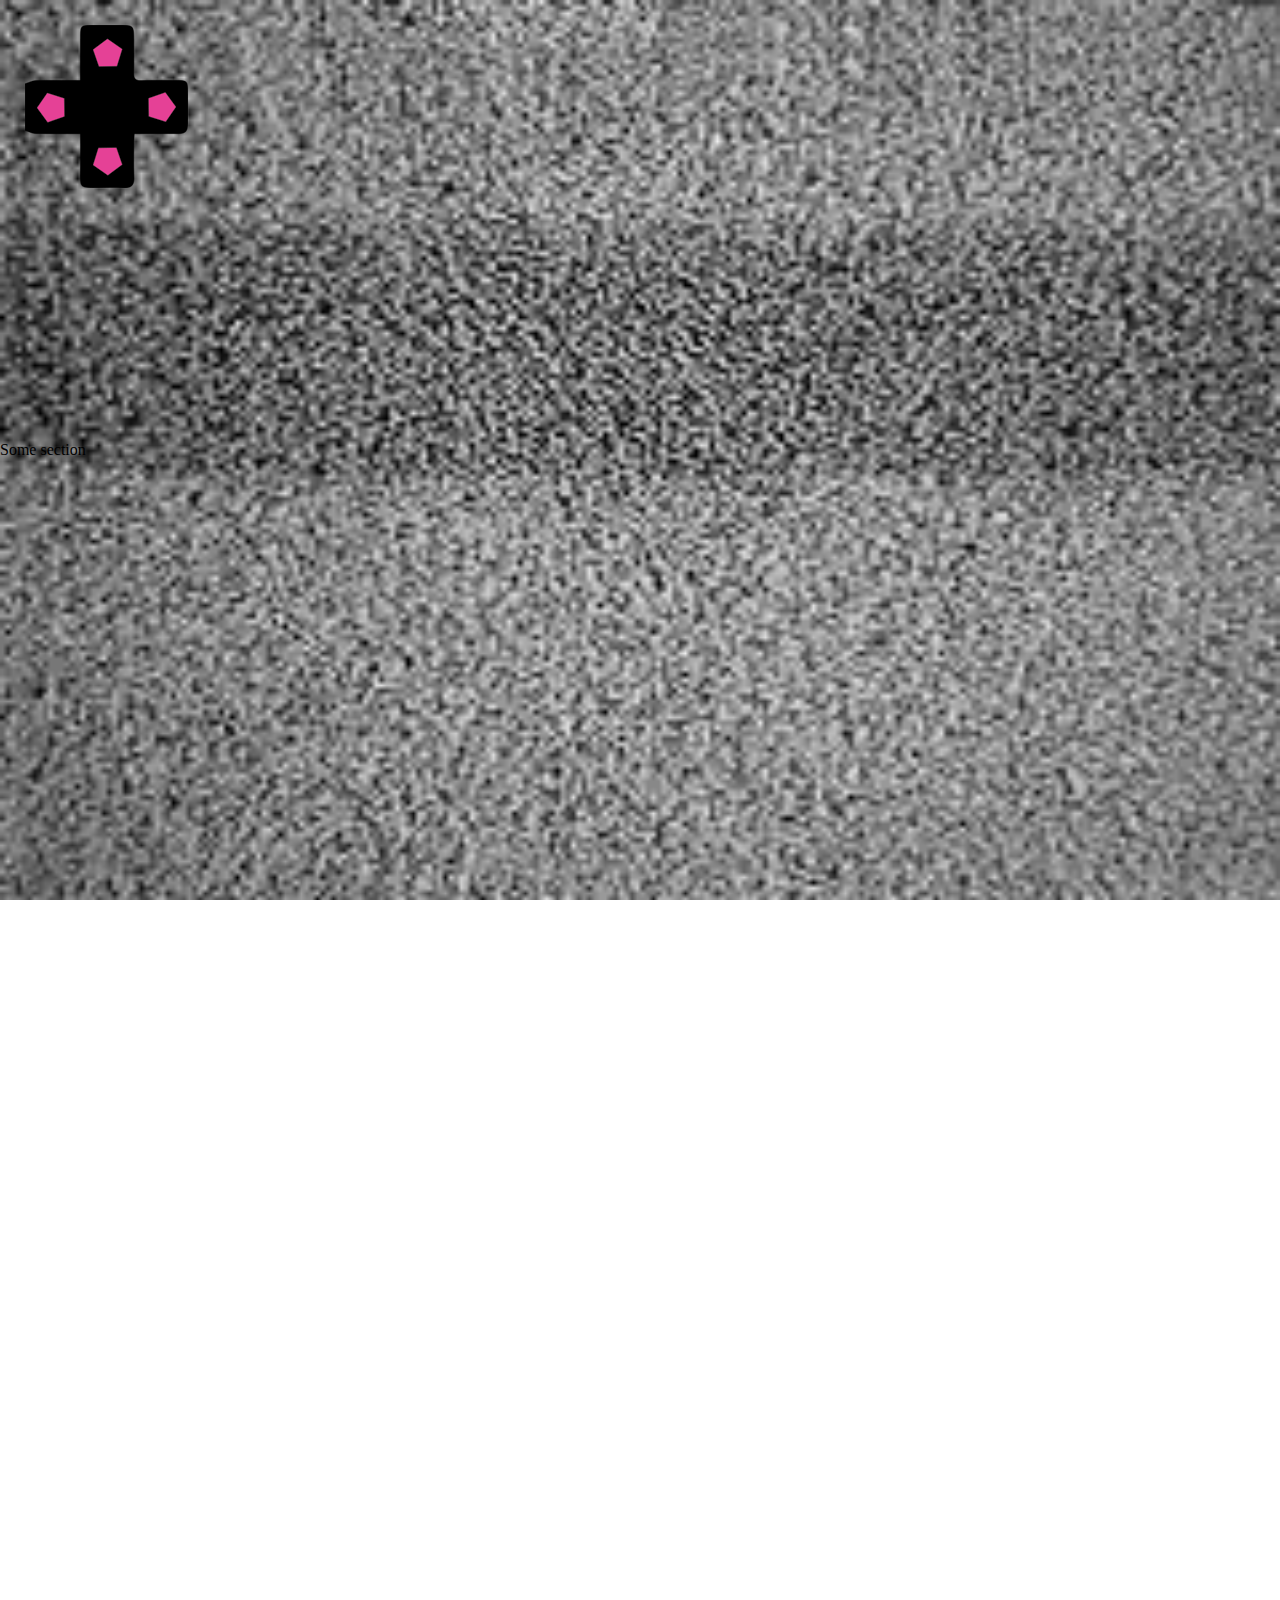
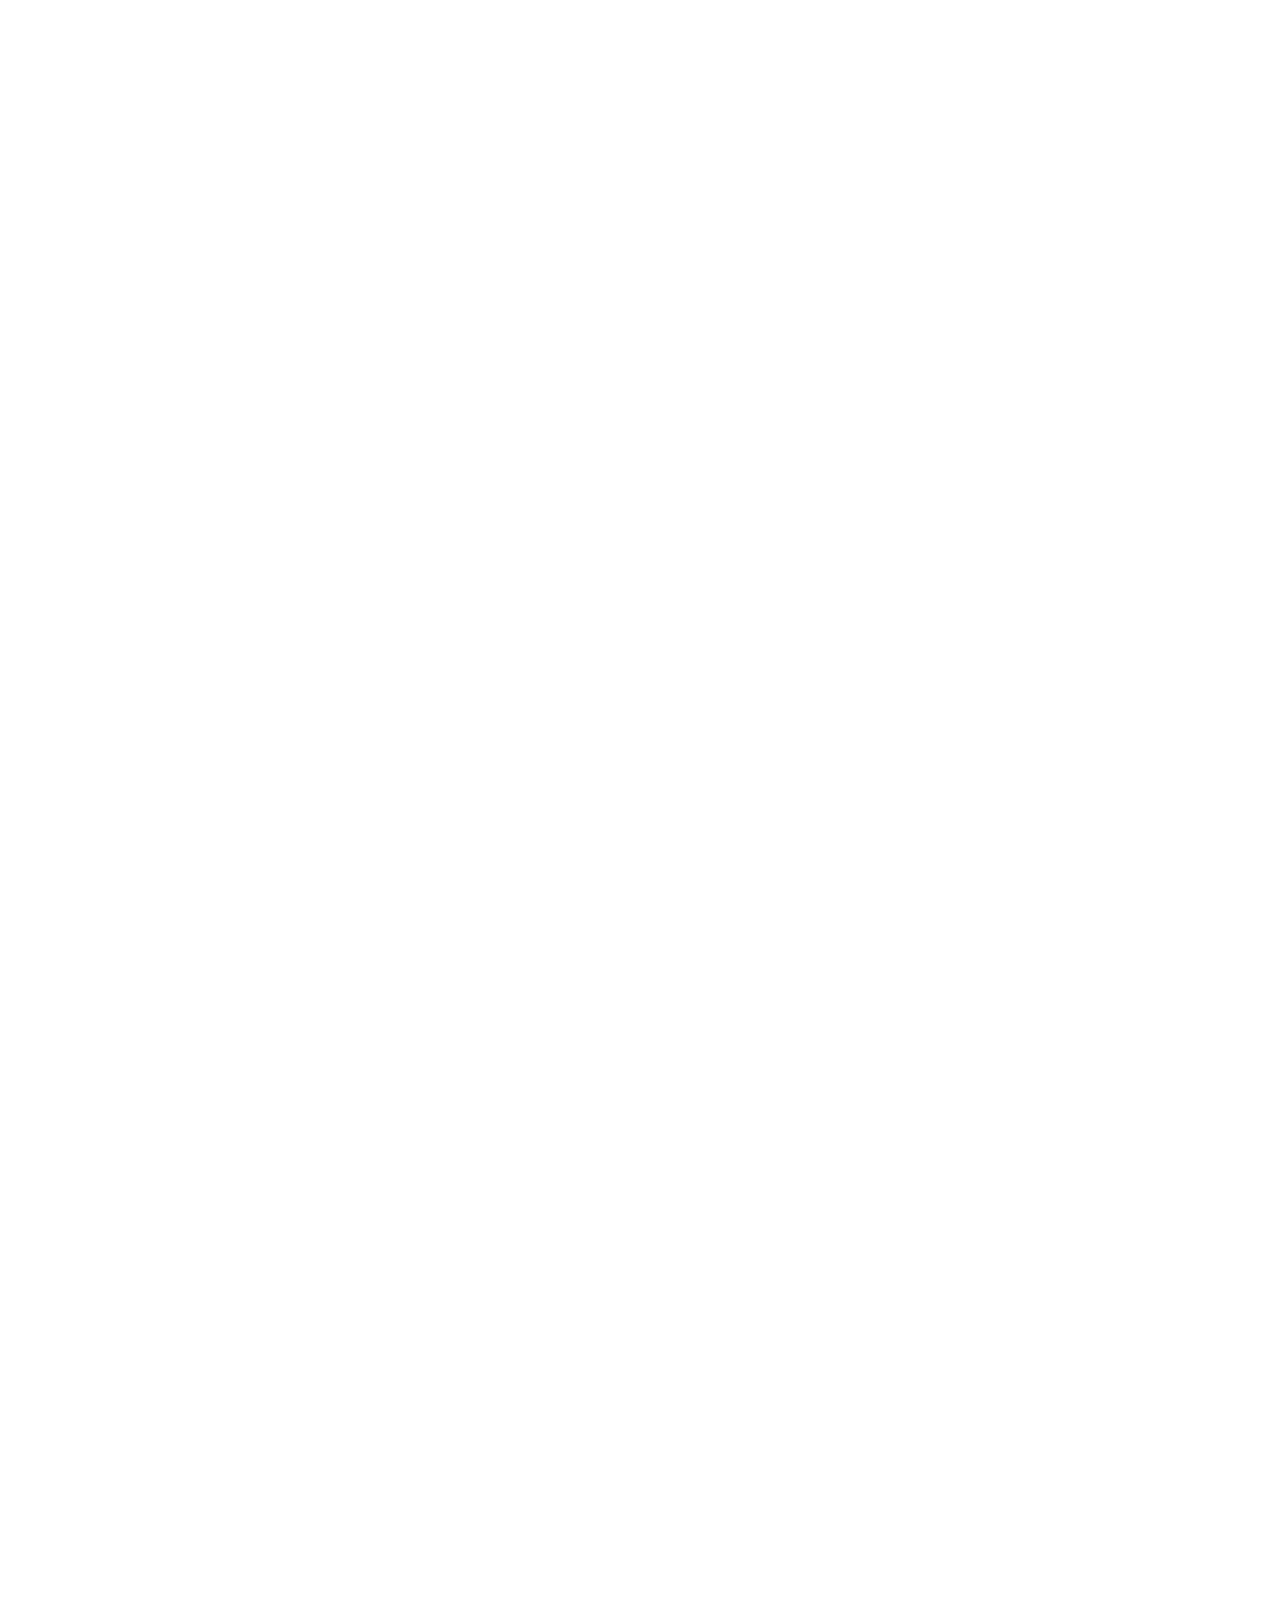
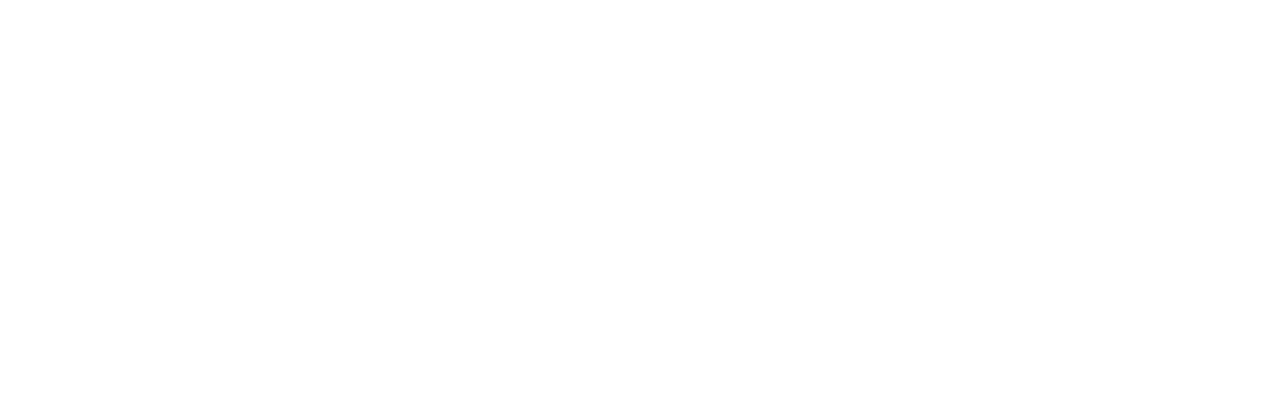
==== synth.html @ 0e1b06a0 "I don't even like JS" ====
<!-- // Copyright (c) 2014 RBIN.
//
//        .==.        .==.
//       //`^\\      //^`\\
//      // ^ ^\(\__/)/^ ^^\\
//     //^ ^^ ^/6  6\ ^^ ^ \\
//    //^ ^^ ^/( .. )\^ ^ ^ \\
//   // ^^ ^/\| v""v |/\^ ^ ^\\
//  // ^^/\/ /  `~~`  \ \/\^ ^\\
//  
///       HERE BE DRAGONS! -->

<!DOCTYPE html>
<html>
  <head>
    <title>&#9728; 80's SYNTHBOT &#9728;</title>
    <link rel="stylesheet" href="./css/creator.css" />
    <script src="http://ajax.googleapis.com/ajax/libs/jquery/1.10.2/jquery.min.js" ></script>
    <script src="./js/jquery.fullPage.min.js"></script>
    <script src="./js/jquery.easings.min.js"></script>
    <link rel="stylesheet" type="text/css" href="./css/jquery.fullPage.css" />
  </head>
  <body>

    <div id="Controls">
      <img src="img/controls.png" />
    </div>
      
    <div class="section">Some section</div>
    <div class="section">Some section</div>
    <div class="section">Some section</div>
    <div class="section">Some section</div>


    <script src="./js/synthbot.js"></script>
  </body>
</html>
---- css/creator.css ----
/*body:after
{
  content: url('../img/bieb1.png');
  display: none;
}*/

body {
  height: 100%;
  width: 100%;
  background: url('../img/bg.gif') no-repeat;
  background-size: cover;
  margin: 0 !important;
  padding: 0 !important;
}

body.SynthBot {
  height: 100%;
  width: 100%;
  background: none;
  margin: 0 !important;
  padding: 0 !important;
}

h1 {
  font-size: 30px;
  color: #fff;
  float: left;
}

.indexLogo {
  margin: 200px auto;
}

#indexScene {
  height: 100%;
  width: 100%;
  text-align: center;
}

#goPlay {
  height: 121px;
  width: 151px;
  margin-top: -200px;
}

#Controls {
  position: fixed;
  top: 25px;
  left: 25px;
  z-index: 9999;
}

/* TESTING DIV SCROLLS */
#Scene1 {
  background-color: #e54196;
}

#Scene2 {
  background-color: #000;  
}
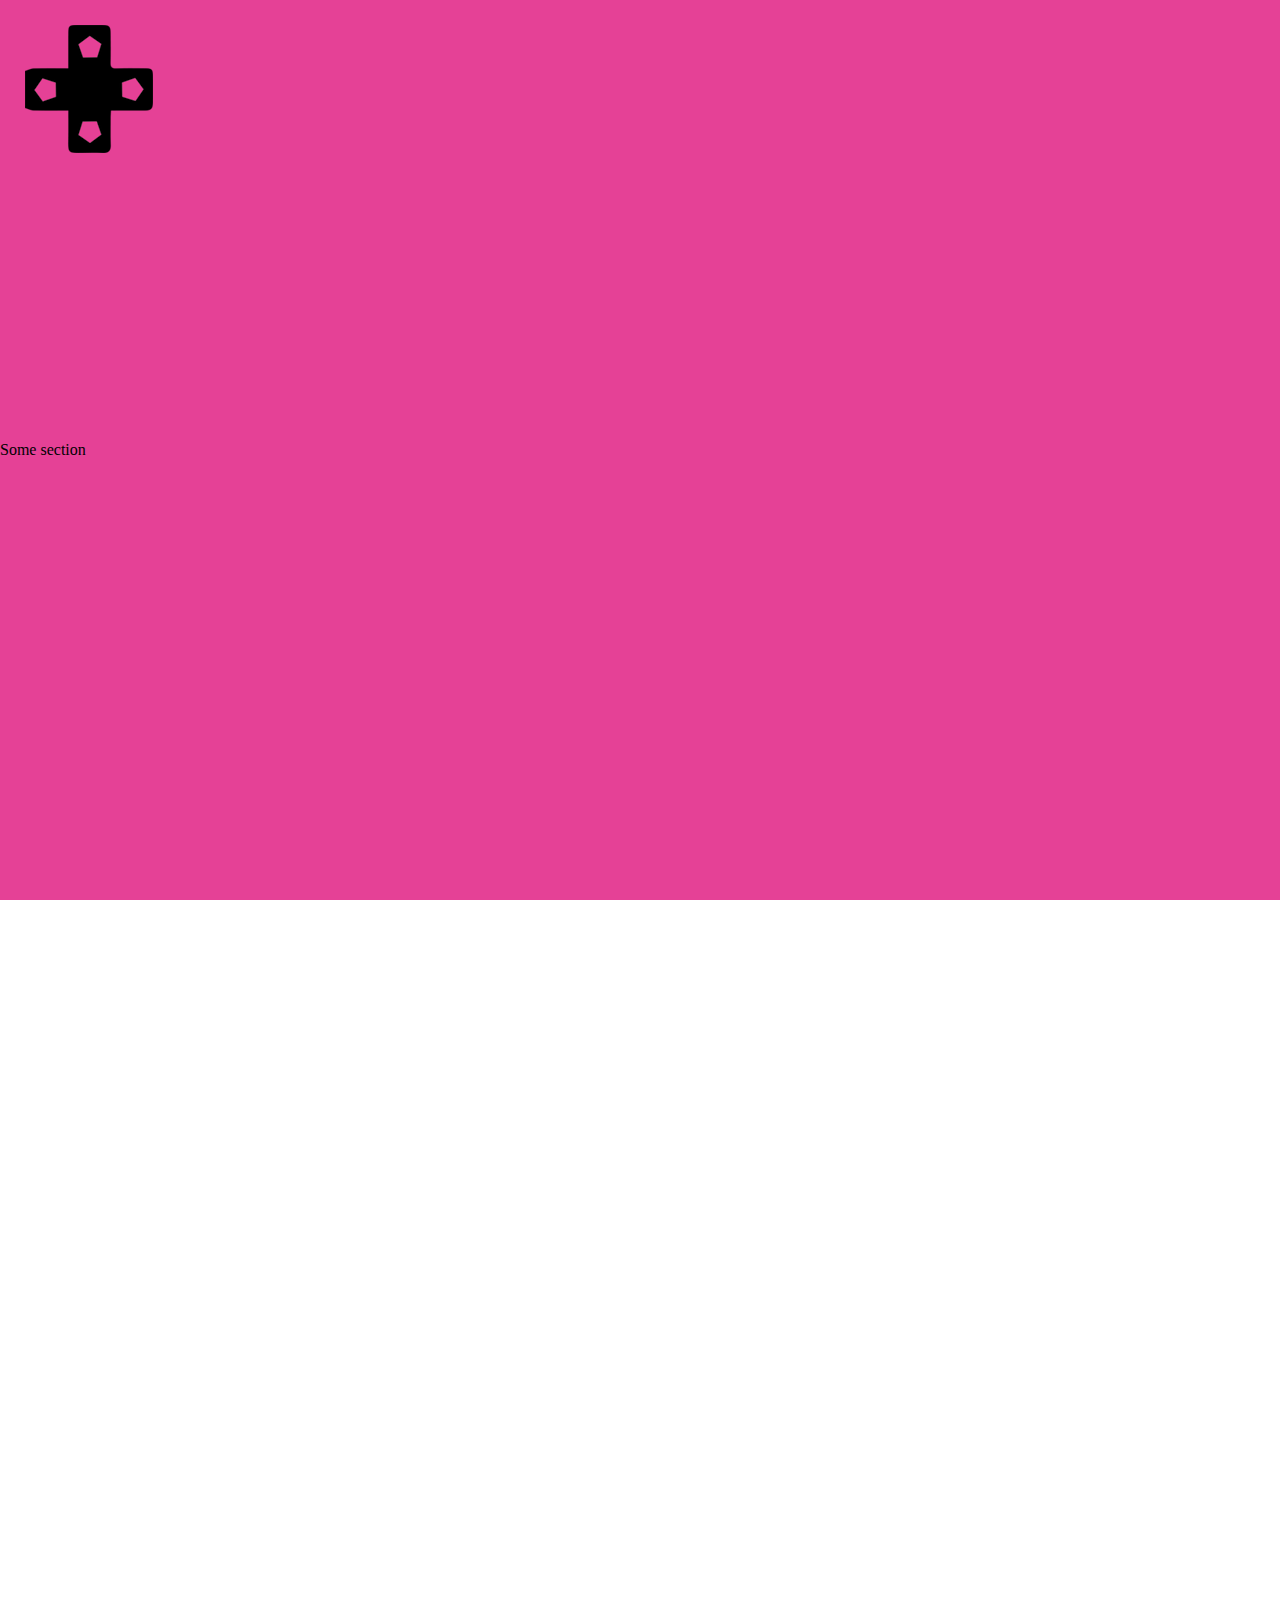
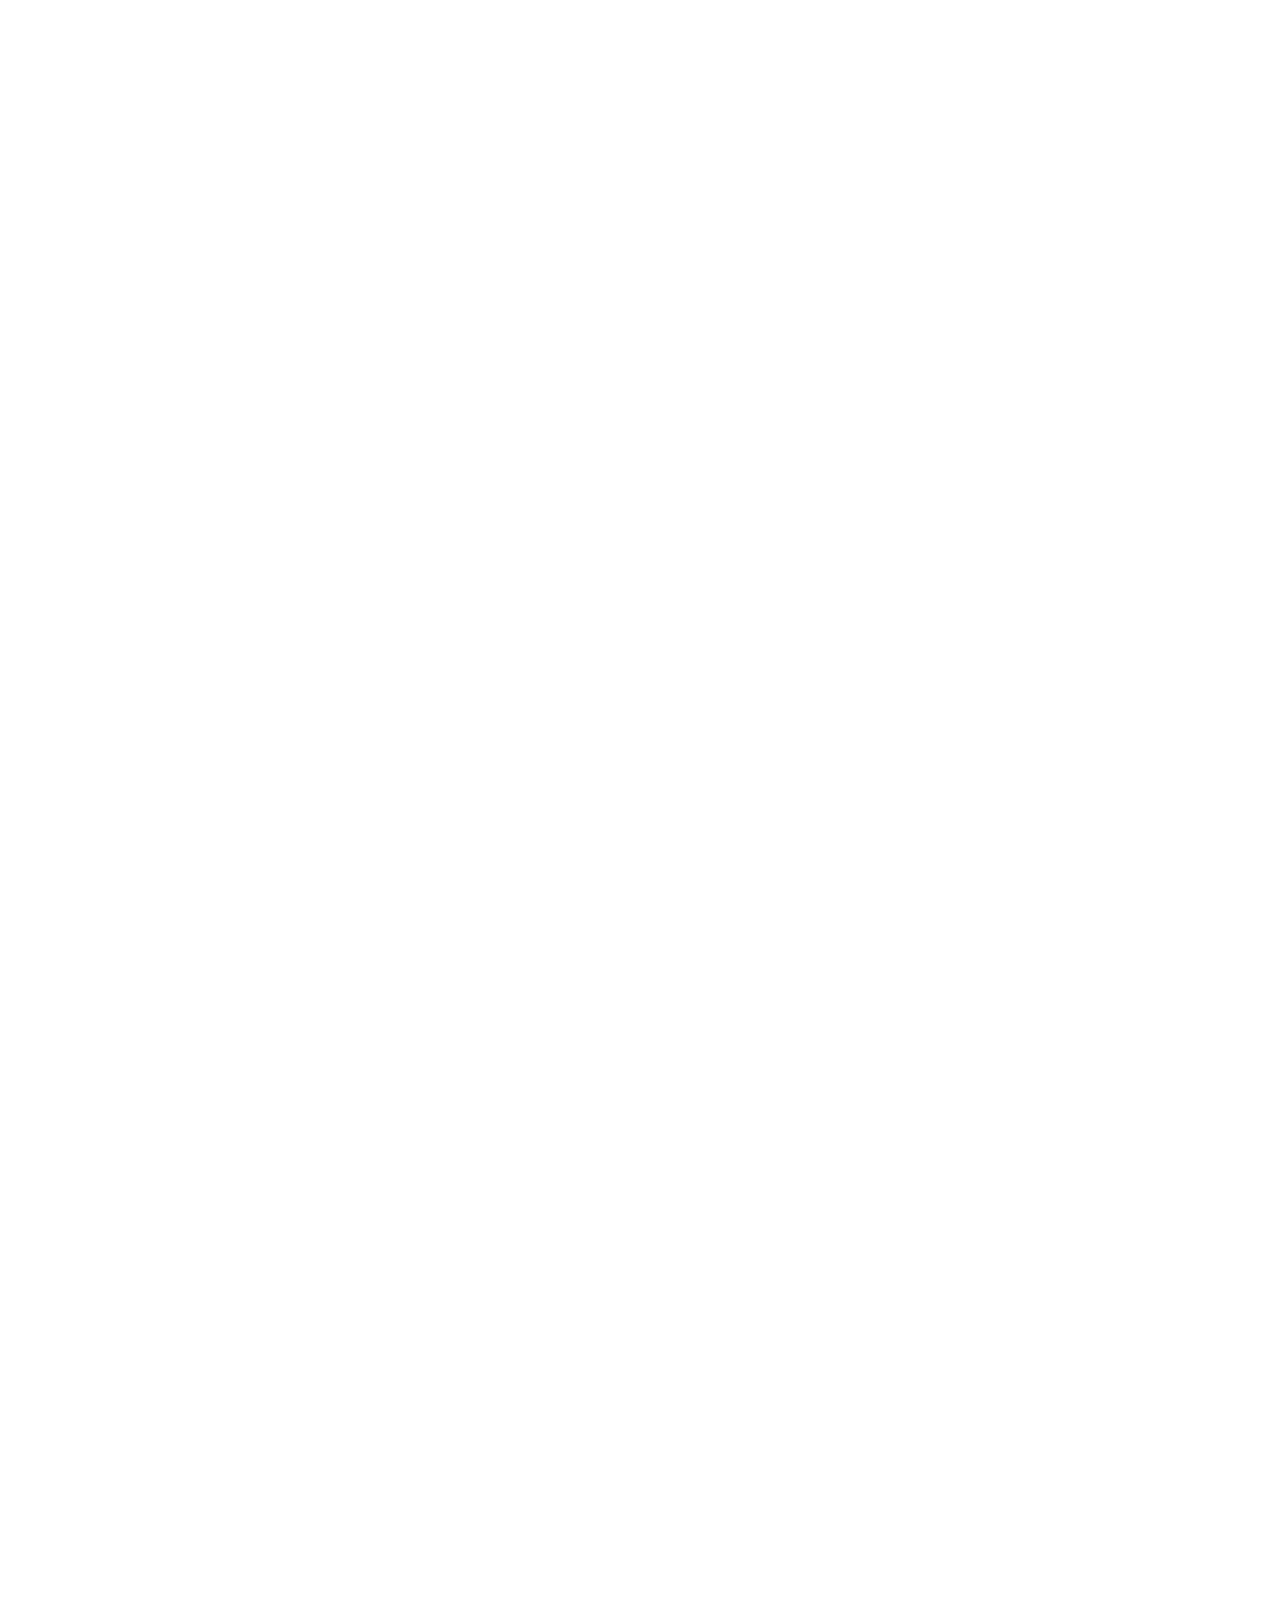
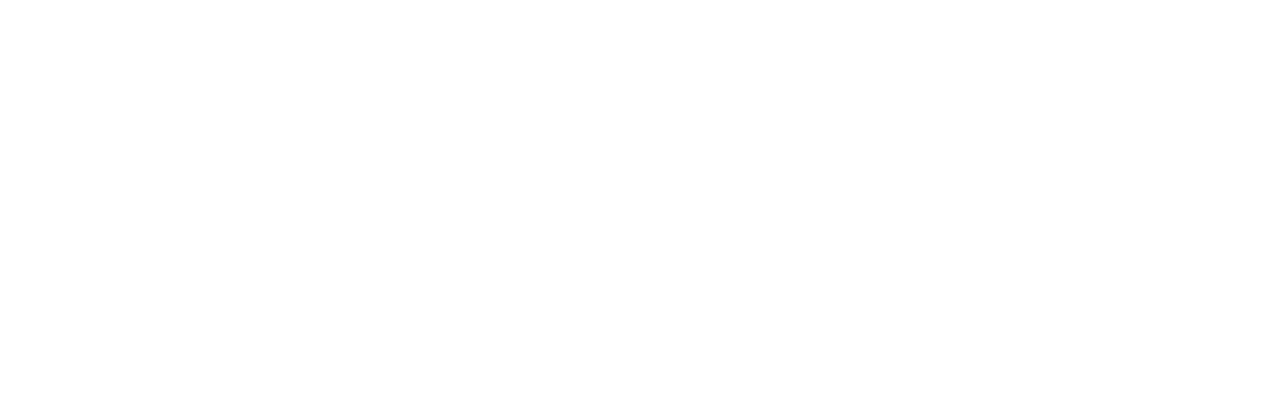
==== commit 61ac0c45: "LOLOLOL" ====
--- a/synth.html
+++ b/synth.html
@@ -26,8 +26,8 @@
       <img src="img/controls.png" />
     </div>
       
-    <div class="section">Some section</div>
-    <div class="section">Some section</div>
+    <div id="Scene1" class="section">Some section</div>
+    <div id="Scene2" class="section">Some section</div>
     <div class="section">Some section</div>
     <div class="section">Some section</div>
 
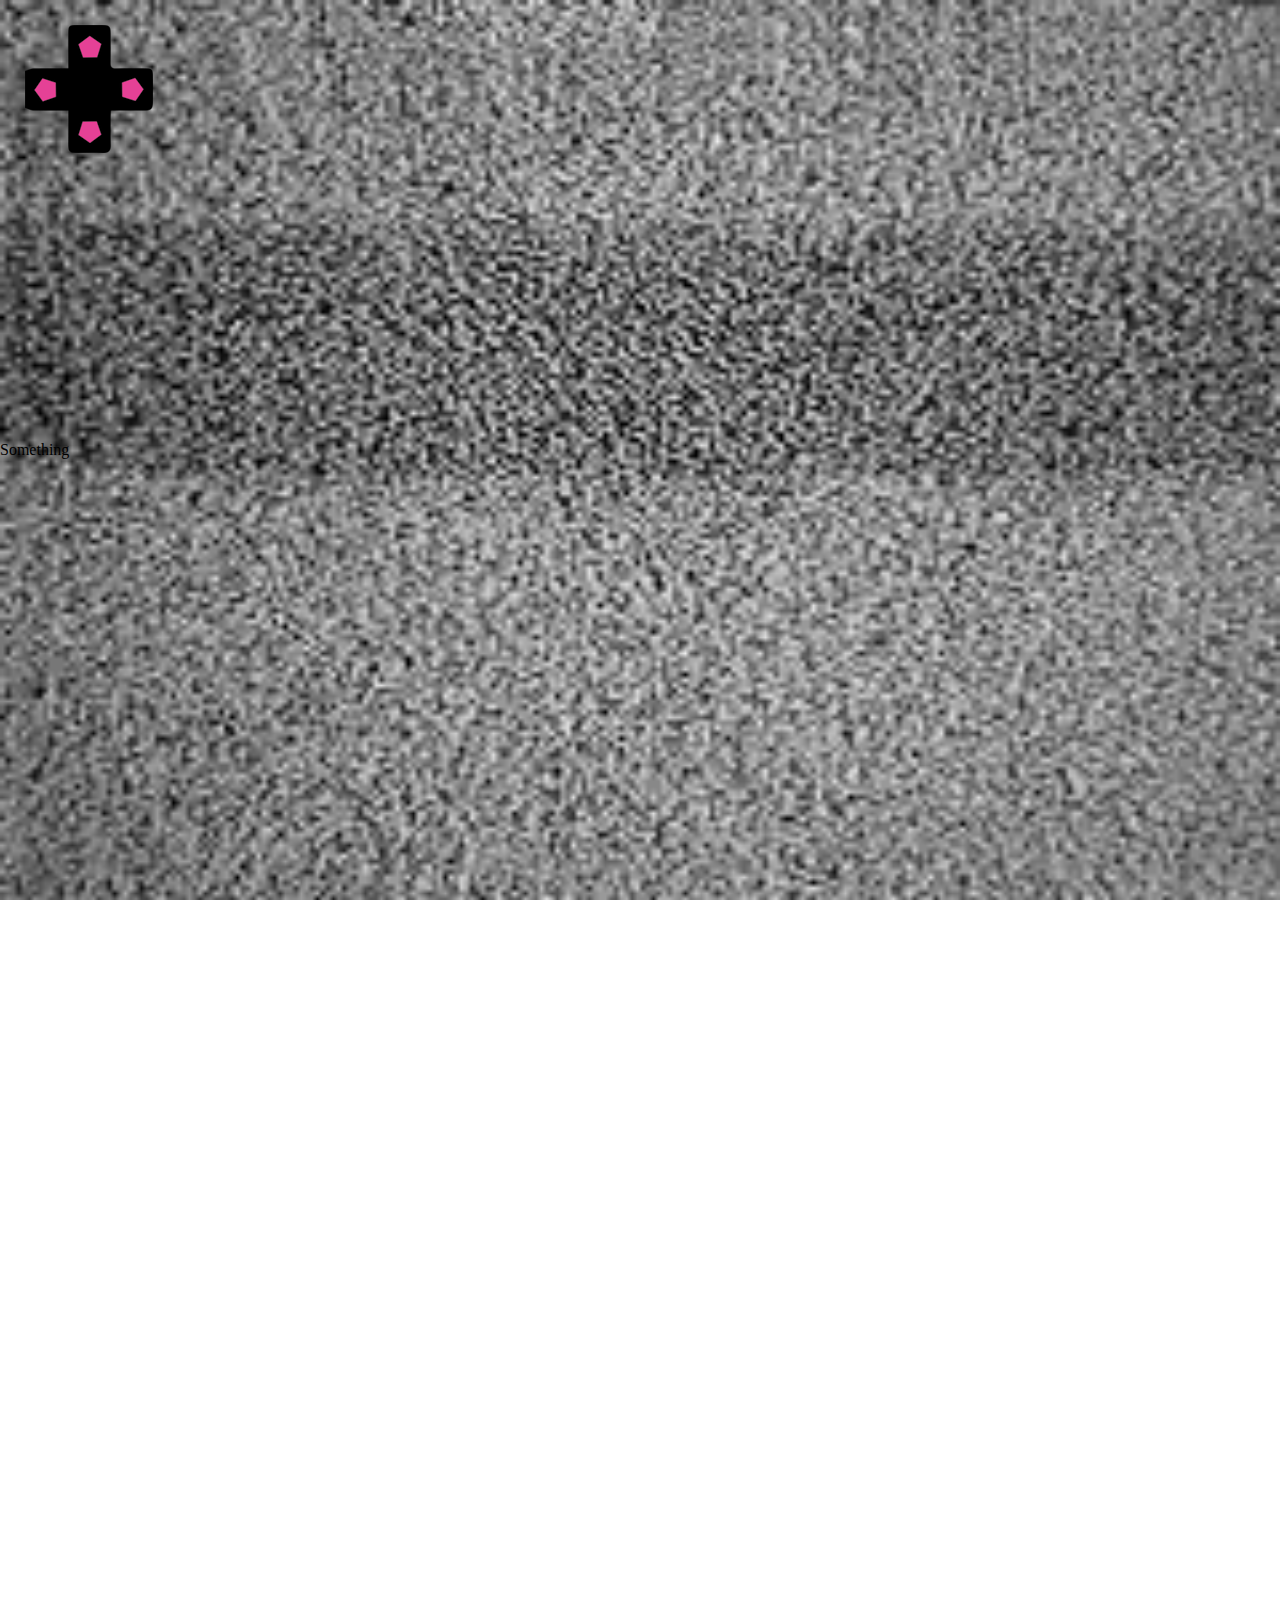
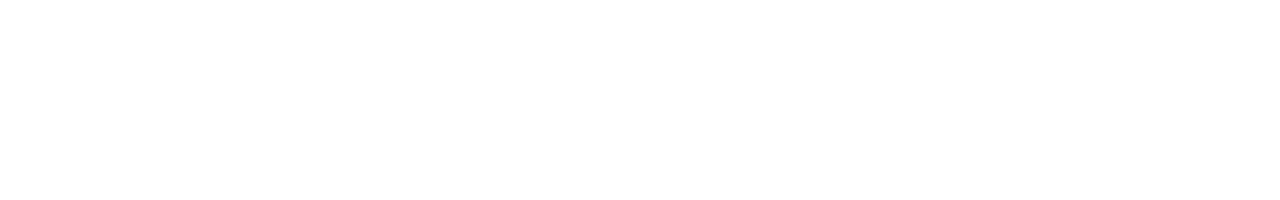
==== commit 5fc62a5d: "NOPE" ====
--- a/synth.html
+++ b/synth.html
@@ -18,6 +18,13 @@
     <script src="http://ajax.googleapis.com/ajax/libs/jquery/1.10.2/jquery.min.js" ></script>
     <script src="./js/jquery.fullPage.min.js"></script>
     <script src="./js/jquery.easings.min.js"></script>
+    <script>
+    var tag = document.createElement('script');
+
+        tag.src = "http://www.youtube.com/iframe_api";
+        var firstScriptTag = document.getElementsByTagName('script')[0];
+        firstScriptTag.parentNode.insertBefore(tag, firstScriptTag);
+    </script>
     <link rel="stylesheet" type="text/css" href="./css/jquery.fullPage.css" />
   </head>
   <body>
@@ -26,11 +33,9 @@
       <img src="img/controls.png" />
     </div>
       
-    <div id="Scene1" class="section">Some section</div>
-    <div id="Scene2" class="section">Some section</div>
-    <div class="section">Some section</div>
-    <div class="section">Some section</div>
-
+    <div id="bgytContainer" class="section">Something
+    </div>
+    <div id="Scene2" class="section">Something</div>
 
     <script src="./js/synthbot.js"></script>
   </body>
--- a/css/creator.css
+++ b/css/creator.css
@@ -56,7 +56,6 @@
 }
 
 #Scene2 {
-  background-color: #000;  
 }
 
 
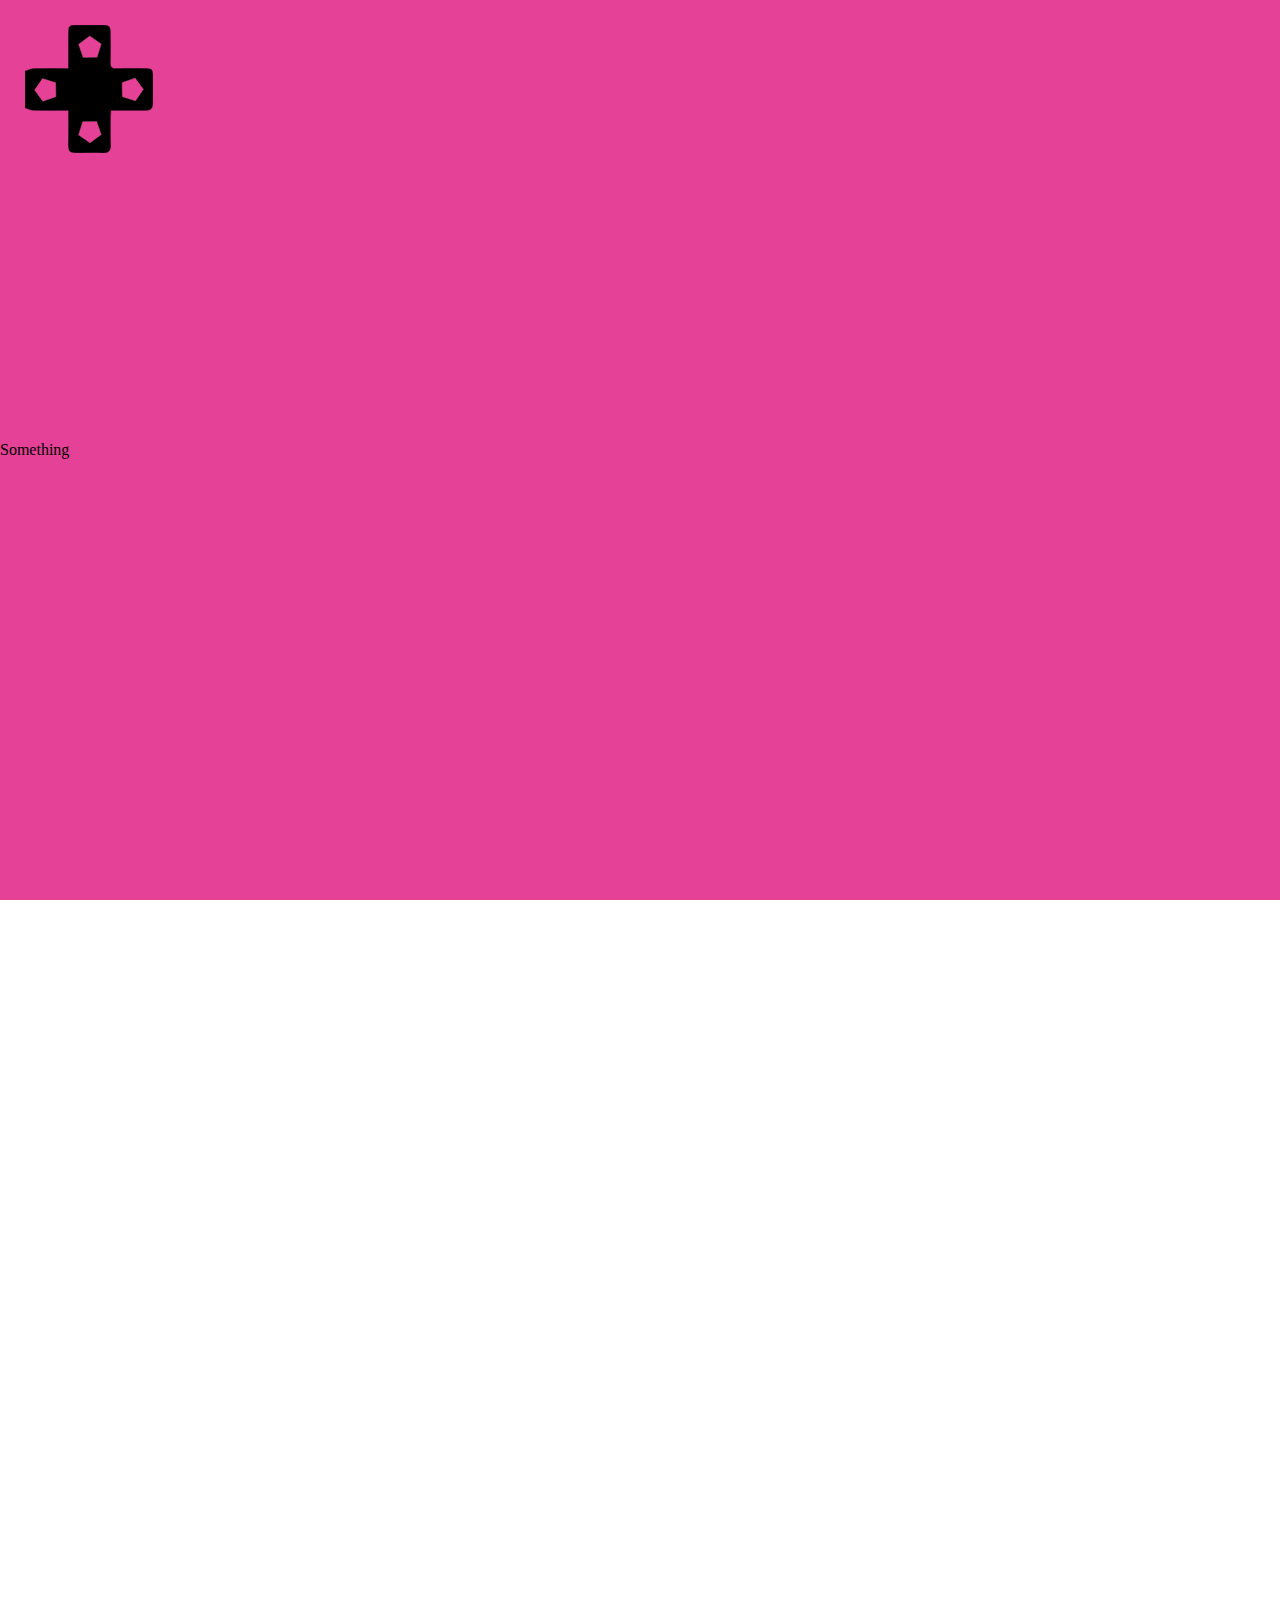
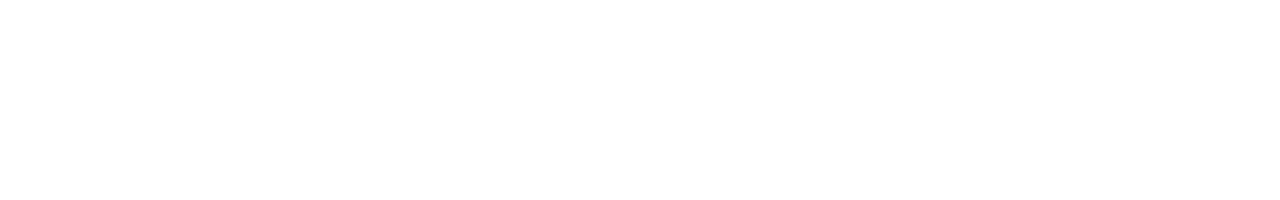
==== commit 105a661a: "Shite" ====
--- a/synth.html
+++ b/synth.html
@@ -33,7 +33,7 @@
       <img src="img/controls.png" />
     </div>
       
-    <div id="bgytContainer" class="section">Something
+    <div id="Scene1" class="section">Something
     </div>
     <div id="Scene2" class="section">Something</div>
 
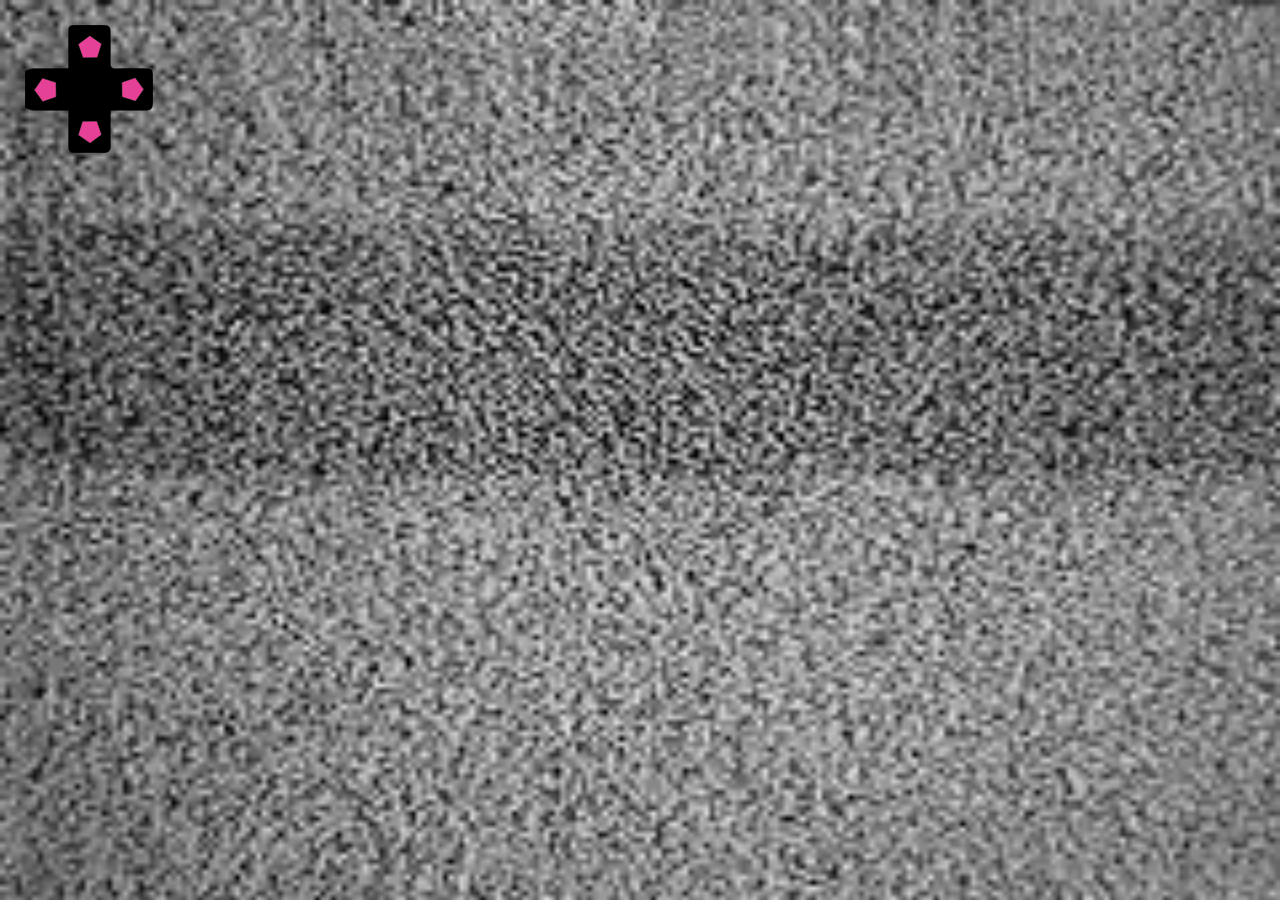
==== commit a96da763: "Getting there!  Need to add SoundCloud now." ====
--- a/synth.html
+++ b/synth.html
@@ -16,26 +16,22 @@
     <title>&#9728; 80's SYNTHBOT &#9728;</title>
     <link rel="stylesheet" href="./css/creator.css" />
     <script src="http://ajax.googleapis.com/ajax/libs/jquery/1.10.2/jquery.min.js" ></script>
-    <script src="./js/jquery.fullPage.min.js"></script>
-    <script src="./js/jquery.easings.min.js"></script>
     <script>
-    var tag = document.createElement('script');
+      var tag = document.createElement('script');
 
-        tag.src = "http://www.youtube.com/iframe_api";
-        var firstScriptTag = document.getElementsByTagName('script')[0];
-        firstScriptTag.parentNode.insertBefore(tag, firstScriptTag);
-    </script>
-    <link rel="stylesheet" type="text/css" href="./css/jquery.fullPage.css" />
+      tag.src = "http://www.youtube.com/iframe_api";
+      var firstScriptTag = document.getElementsByTagName('script')[0];
+      firstScriptTag.parentNode.insertBefore(tag, firstScriptTag);
+  </script>
   </head>
   <body>
 
     <div id="Controls">
-      <img src="img/controls.png" />
+      <img src="img/controls.png" id="ControlsYo" onclick="skipScene()" />
     </div>
       
-    <div id="Scene1" class="section">Something
+    <div id="Scene1">
     </div>
-    <div id="Scene2" class="section">Something</div>
 
     <script src="./js/synthbot.js"></script>
   </body>
--- a/css/creator.css
+++ b/css/creator.css
@@ -11,14 +11,7 @@
   background-size: cover;
   margin: 0 !important;
   padding: 0 !important;
-}
-
-body.SynthBot {
-  height: 100%;
-  width: 100%;
-  background: none;
-  margin: 0 !important;
-  padding: 0 !important;
+  overflow: hidden;
 }
 
 h1 {
@@ -52,7 +45,7 @@
 
 /* TESTING DIV SCROLLS */
 #Scene1 {
-  background-color: #e54196;
+  margin-left: -300px;
 }
 
 #Scene2 {
